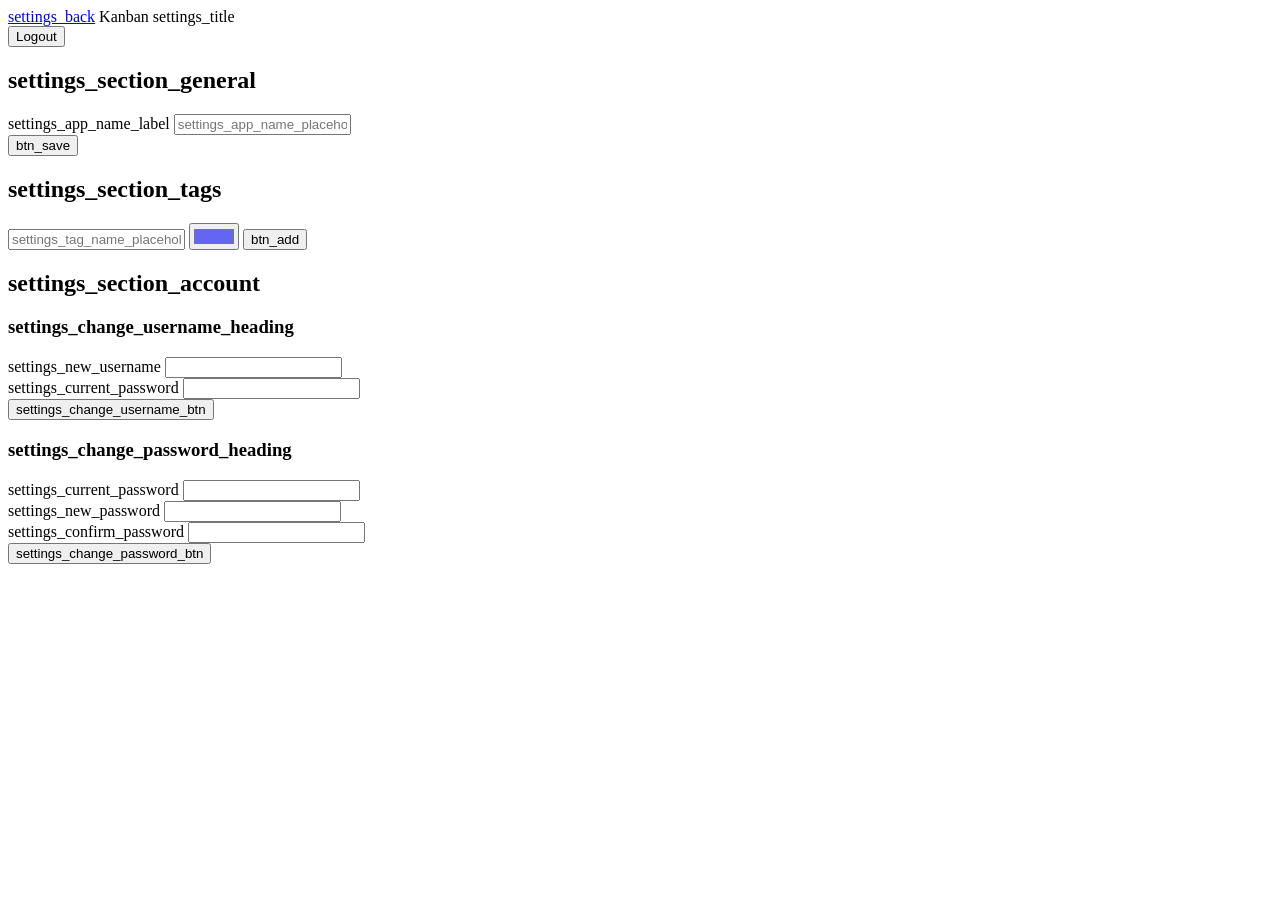
==== web/settings.html @ 01b70347 "feat: initial implementation of Kanban board with login and settings functionality - Added index.htm" ====
<!DOCTYPE html>
<html lang="en">
<head>
  <meta charset="UTF-8">
  <meta name="viewport" content="width=device-width, initial-scale=1.0">
  <title>Settings</title>
  <link rel="stylesheet" href="/css/style.css">
</head>
<body class="settings-page">
  <header class="header">
    <a href="/" class="btn-ghost settings-back" id="back-link">← Back</a>
    <span class="logo" id="settings-logo">Kanban</span>
    <span class="settings-heading">Settings</span>
    <div class="header-right">
      <button class="btn-ghost" onclick="logout()">Logout</button>
    </div>
  </header>

  <main class="settings-main">
    <div class="settings-container">

      <!-- General -->
      <section class="settings-card">
        <h2 class="settings-section-title" id="lbl-general">General</h2>
        <form id="form-app-settings" onsubmit="saveAppSettings(event)">
          <div class="form-group">
            <label id="lbl-app-name">App Name</label>
            <input type="text" id="app-name-val" placeholder="Kanban">
          </div>
          <div class="form-actions">
            <button type="submit" class="btn-primary" id="btn-save-app">Save</button>
            <span id="msg-app" class="settings-msg hidden"></span>
          </div>
        </form>
      </section>

      <!-- Tags -->
      <section class="settings-card">
        <h2 class="settings-section-title" id="lbl-tags-heading">Tags</h2>
        <div id="settings-tags-list" class="settings-tags-list"></div>
        <form id="form-add-tag" onsubmit="addTag(event)">
          <div class="tag-add-row">
            <input type="text" id="new-tag-name" placeholder="Tag name" required>
            <input type="color" id="new-tag-color" value="#6366f1" title="Pick color">
            <button type="submit" class="btn-primary" id="btn-add-tag">Add</button>
          </div>
          <span id="msg-tag" class="settings-msg hidden"></span>
        </form>
      </section>

      <!-- Account -->
      <section class="settings-card">
        <h2 class="settings-section-title" id="lbl-account">Account</h2>
        <div class="account-forms-grid">
          <div>
            <h3 class="settings-sub-heading" id="lbl-change-username">Change Username</h3>
            <form id="form-username" onsubmit="changeUsername(event)">
              <div class="form-group">
                <label id="lbl-new-username">New Username</label>
                <input type="text" id="new-username-val" autocomplete="username">
              </div>
              <div class="form-group">
                <label id="lbl-pw-for-username">Current Password</label>
                <input type="password" id="pw-for-username" autocomplete="current-password">
              </div>
              <div class="form-actions">
                <button type="submit" class="btn-primary" id="btn-change-username">Change Username</button>
                <span id="msg-username" class="settings-msg hidden"></span>
              </div>
            </form>
          </div>
          <div>
            <h3 class="settings-sub-heading" id="lbl-change-password">Change Password</h3>
            <form id="form-password" onsubmit="changePassword(event)">
              <div class="form-group">
                <label id="lbl-current-pw">Current Password</label>
                <input type="password" id="current-pw" autocomplete="current-password">
              </div>
              <div class="form-group">
                <label id="lbl-new-pw">New Password</label>
                <input type="password" id="new-pw" autocomplete="new-password">
              </div>
              <div class="form-group">
                <label id="lbl-confirm-pw">Confirm New Password</label>
                <input type="password" id="confirm-pw" autocomplete="new-password">
              </div>
              <div class="form-actions">
                <button type="submit" class="btn-primary" id="btn-change-pw">Change Password</button>
                <span id="msg-password" class="settings-msg hidden"></span>
              </div>
            </form>
          </div>
        </div>
      </section>

    </div>
  </main>

  <script src="/locale/en.js"></script>
  <script>
    const L = window.LOCALE || {};
    const t = k => L[k] || k;

    async function apiFetch(path, method = 'GET', body = null) {
      const opts = { method, headers: {} };
      if (body !== null) {
        opts.headers['Content-Type'] = 'application/json';
        opts.body = JSON.stringify(body);
      }
      const res = await fetch(path, opts);
      if (res.status === 401) { window.location.href = '/login.html'; throw new Error('unauthorized'); }
      if (res.status === 204) return null;
      if (!res.ok) {
        const d = await res.json().catch(() => ({}));
        throw Object.assign(new Error(d.error || res.statusText), { status: res.status });
      }
      return res.json();
    }

    function logout() {
      fetch('/auth/logout', { method: 'POST' }).then(() => { window.location.href = '/login.html'; });
    }

    function showMsg(id, text, isError = false) {
      const el = document.getElementById(id);
      el.textContent = text;
      el.className = 'settings-msg ' + (isError ? 'settings-msg-error' : 'settings-msg-ok');
      setTimeout(() => { el.className = 'settings-msg hidden'; }, 3000);
    }

    async function loadSettings() {
      const s = await apiFetch('/api/settings');
      document.getElementById('app-name-val').value = s.app_name;
      document.getElementById('new-username-val').placeholder = s.username;
      const logo = document.getElementById('settings-logo');
      if (logo) logo.textContent = s.app_name;
      document.title = t('settings_title') + ' — ' + s.app_name;
    }

    async function loadTags() {
      const tags = await apiFetch('/api/tags');
      const list = document.getElementById('settings-tags-list');
      if (!tags || tags.length === 0) {
        list.innerHTML = `<p class="muted-text">${t('settings_no_tags')}</p>`;
        return;
      }
      list.innerHTML = tags.map(tag => tagRowHTML(tag)).join('');
    }

    function tagRowHTML(tag) {
      return `
        <div class="tag-row" id="tag-row-${tag.id}">
          <span class="tag-pill" style="background:${tag.color}">${esc(tag.name)}</span>
          <div style="margin-left:auto;display:flex;gap:2px;flex-shrink:0">
            <button type="button" class="icon-btn" onclick="startEditTag(${tag.id}, '${escAttr(tag.name)}', '${tag.color}')" title="Edit">✎</button>
            <button type="button" class="icon-btn danger" onclick="deleteTag(${tag.id})" title="Delete">×</button>
          </div>
        </div>
      `;
    }

    function startEditTag(id, name, color) {
      const row = document.getElementById(`tag-row-${id}`);
      row.innerHTML = `
        <input type="color" id="edit-color-${id}" value="${color}"
               style="width:32px;height:32px;padding:2px;border-radius:4px;border:1px solid var(--border);background:var(--bg);cursor:pointer;flex-shrink:0;">
        <input type="text" id="edit-name-${id}" value="${escAttr(name)}" style="flex:1;margin:0 6px;"
               onkeydown="if(event.key==='Enter'){saveTag(${id})}else if(event.key==='Escape'){loadTags()}">
        <button type="button" class="btn-primary" style="padding:4px 10px;font-size:12px;" onclick="saveTag(${id})">Save</button>
        <button type="button" class="btn-secondary" style="padding:4px 10px;font-size:12px;" onclick="loadTags()">Cancel</button>
      `;
      const nameInput = document.getElementById(`edit-name-${id}`);
      nameInput.focus();
      nameInput.select();
    }

    async function saveTag(id) {
      const name = document.getElementById(`edit-name-${id}`).value.trim();
      const color = document.getElementById(`edit-color-${id}`).value;
      if (!name) return;
      try {
        await apiFetch(`/api/tags/${id}`, 'PUT', { name, color });
        loadTags();
      } catch (err) {
        if (err.status === 409) alert(t('settings_tag_exists'));
        else alert(err.message);
      }
    }

    async function saveAppSettings(e) {
      e.preventDefault();
      const appName = document.getElementById('app-name-val').value.trim();
      if (!appName) return;
      try {
        await apiFetch('/api/settings', 'PUT', { app_name: appName });
        document.getElementById('settings-logo').textContent = appName;
        document.title = t('settings_title') + ' — ' + appName;
        showMsg('msg-app', t('settings_saved'));
      } catch (err) {
        showMsg('msg-app', err.message, true);
      }
    }

    async function changeUsername(e) {
      e.preventDefault();
      const newUsername = document.getElementById('new-username-val').value.trim();
      const password = document.getElementById('pw-for-username').value;
      try {
        await apiFetch('/api/settings/username', 'PUT', { new_username: newUsername, current_password: password });
        document.getElementById('form-username').reset();
        showMsg('msg-username', t('settings_username_changed'));
        loadSettings();
      } catch (err) {
        showMsg('msg-username', err.message, true);
      }
    }

    async function changePassword(e) {
      e.preventDefault();
      const current = document.getElementById('current-pw').value;
      const next = document.getElementById('new-pw').value;
      const confirm = document.getElementById('confirm-pw').value;
      if (next !== confirm) {
        showMsg('msg-password', t('settings_password_mismatch'), true);
        return;
      }
      try {
        await apiFetch('/api/settings/password', 'PUT', { current_password: current, new_password: next });
        document.getElementById('form-password').reset();
        showMsg('msg-password', t('settings_password_changed'));
      } catch (err) {
        showMsg('msg-password', err.message, true);
      }
    }

    async function addTag(e) {
      e.preventDefault();
      const name = document.getElementById('new-tag-name').value.trim();
      const color = document.getElementById('new-tag-color').value;
      try {
        await apiFetch('/api/tags', 'POST', { name, color });
        document.getElementById('new-tag-name').value = '';
        loadTags();
        showMsg('msg-tag', '');
      } catch (err) {
        if (err.status === 409) {
          showMsg('msg-tag', t('settings_tag_exists'), true);
        } else {
          showMsg('msg-tag', err.message, true);
        }
      }
    }

    async function deleteTag(id) {
      if (!confirm(t('settings_tag_delete_confirm'))) return;
      try {
        await apiFetch(`/api/tags/${id}`, 'DELETE');
        loadTags();
      } catch (err) {
        alert(err.message);
      }
    }

    function esc(str) {
      return String(str)
        .replace(/&/g, '&amp;').replace(/</g, '&lt;')
        .replace(/>/g, '&gt;').replace(/"/g, '&quot;');
    }

    function escAttr(str) {
      return String(str).replace(/'/g, '&#39;').replace(/"/g, '&quot;');
    }

    // Apply locale strings to static labels
    function applyLocale() {
      const map = {
        'lbl-general': 'settings_section_general',
        'lbl-account': 'settings_section_account',
        'lbl-tags-heading': 'settings_section_tags',
        'lbl-app-name': 'settings_app_name_label',
        'btn-save-app': 'btn_save',
        'lbl-change-username': 'settings_change_username_heading',
        'lbl-new-username': 'settings_new_username',
        'lbl-pw-for-username': 'settings_current_password',
        'btn-change-username': 'settings_change_username_btn',
        'lbl-change-password': 'settings_change_password_heading',
        'lbl-current-pw': 'settings_current_password',
        'lbl-new-pw': 'settings_new_password',
        'lbl-confirm-pw': 'settings_confirm_password',
        'btn-change-pw': 'settings_change_password_btn',
        'btn-add-tag': 'btn_add',
        'back-link': 'settings_back',
        'settings-heading': 'settings_title',
      };
      for (const [id, key] of Object.entries(map)) {
        const el = document.getElementById(id) || document.querySelector('.' + id);
        if (el) el.textContent = t(key);
      }
      const nameInput = document.getElementById('new-tag-name');
      if (nameInput) nameInput.placeholder = t('settings_tag_name_placeholder');
      const appInput = document.getElementById('app-name-val');
      if (appInput) appInput.placeholder = t('settings_app_name_placeholder');
    }

    applyLocale();
    loadSettings();
    loadTags();
  </script>
</body>
</html>
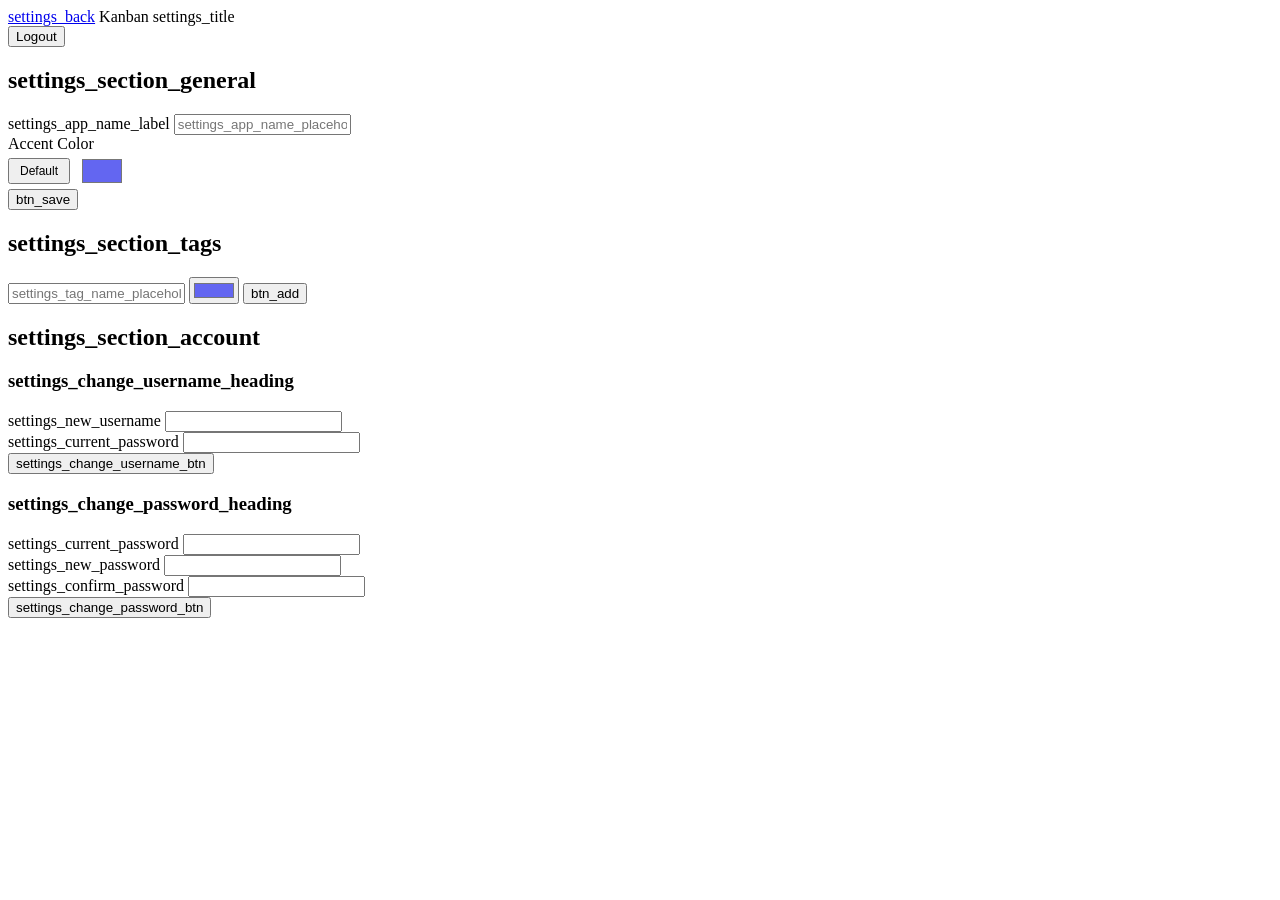
==== commit 3935f5cd: "feat: make accent color configurable" ====
--- a/web/settings.html
+++ b/web/settings.html
@@ -27,6 +27,15 @@
             <label id="lbl-app-name">App Name</label>
             <input type="text" id="app-name-val" placeholder="Kanban">
           </div>
+          <div class="form-group">
+            <label id="lbl-accent-color">Accent Color</label>
+            <div style="display:flex;align-items:center;gap:8px;">
+              <button type="button" class="btn-secondary" style="padding:4px 10px;font-size:12px;" onclick="resetAccentColor()">Default</button>
+              <input type="color" id="accent-color-val" value="#6366f1"
+                     style="width:48px;height:36px;padding:2px;border-radius:var(--radius-sm);border:1px solid var(--border);background:var(--bg);cursor:pointer;"
+                     oninput="previewAccentColor(this.value)">
+            </div>
+          </div>
           <div class="form-actions">
             <button type="submit" class="btn-primary" id="btn-save-app">Save</button>
             <span id="msg-app" class="settings-msg hidden"></span>
@@ -128,6 +137,31 @@
       setTimeout(() => { el.className = 'settings-msg hidden'; }, 3000);
     }
 
+    function darkenHex(hex, amount = 20) {
+      const num = parseInt(hex.replace('#', ''), 16);
+      const r = Math.max(0, (num >> 16) - amount);
+      const g = Math.max(0, ((num >> 8) & 0xff) - amount);
+      const b = Math.max(0, (num & 0xff) - amount);
+      return '#' + [r, g, b].map(v => v.toString(16).padStart(2, '0')).join('');
+    }
+
+    function applyAccentColor(hex) {
+      document.documentElement.style.setProperty('--accent', hex);
+      document.documentElement.style.setProperty('--accent-hover', darkenHex(hex));
+    }
+
+    const DEFAULT_ACCENT = '#6366f1';
+
+    function previewAccentColor(hex) {
+      applyAccentColor(hex);
+      document.getElementById('new-tag-color').value = hex;
+    }
+
+    function resetAccentColor() {
+      document.getElementById('accent-color-val').value = DEFAULT_ACCENT;
+      previewAccentColor(DEFAULT_ACCENT);
+    }
+
     async function loadSettings() {
       const s = await apiFetch('/api/settings');
       document.getElementById('app-name-val').value = s.app_name;
@@ -135,6 +169,10 @@
       const logo = document.getElementById('settings-logo');
       if (logo) logo.textContent = s.app_name;
       document.title = t('settings_title') + ' — ' + s.app_name;
+      const accent = s.accent_color || DEFAULT_ACCENT;
+      document.getElementById('accent-color-val').value = accent;
+      document.getElementById('new-tag-color').value = accent;
+      applyAccentColor(accent);
     }
 
     async function loadTags() {
@@ -191,10 +229,12 @@
       e.preventDefault();
       const appName = document.getElementById('app-name-val').value.trim();
       if (!appName) return;
-      try {
-        await apiFetch('/api/settings', 'PUT', { app_name: appName });
+      const accentColor = document.getElementById('accent-color-val').value;
+      try {
+        await apiFetch('/api/settings', 'PUT', { app_name: appName, accent_color: accentColor });
         document.getElementById('settings-logo').textContent = appName;
         document.title = t('settings_title') + ' — ' + appName;
+        applyAccentColor(accentColor);
         showMsg('msg-app', t('settings_saved'));
       } catch (err) {
         showMsg('msg-app', err.message, true);
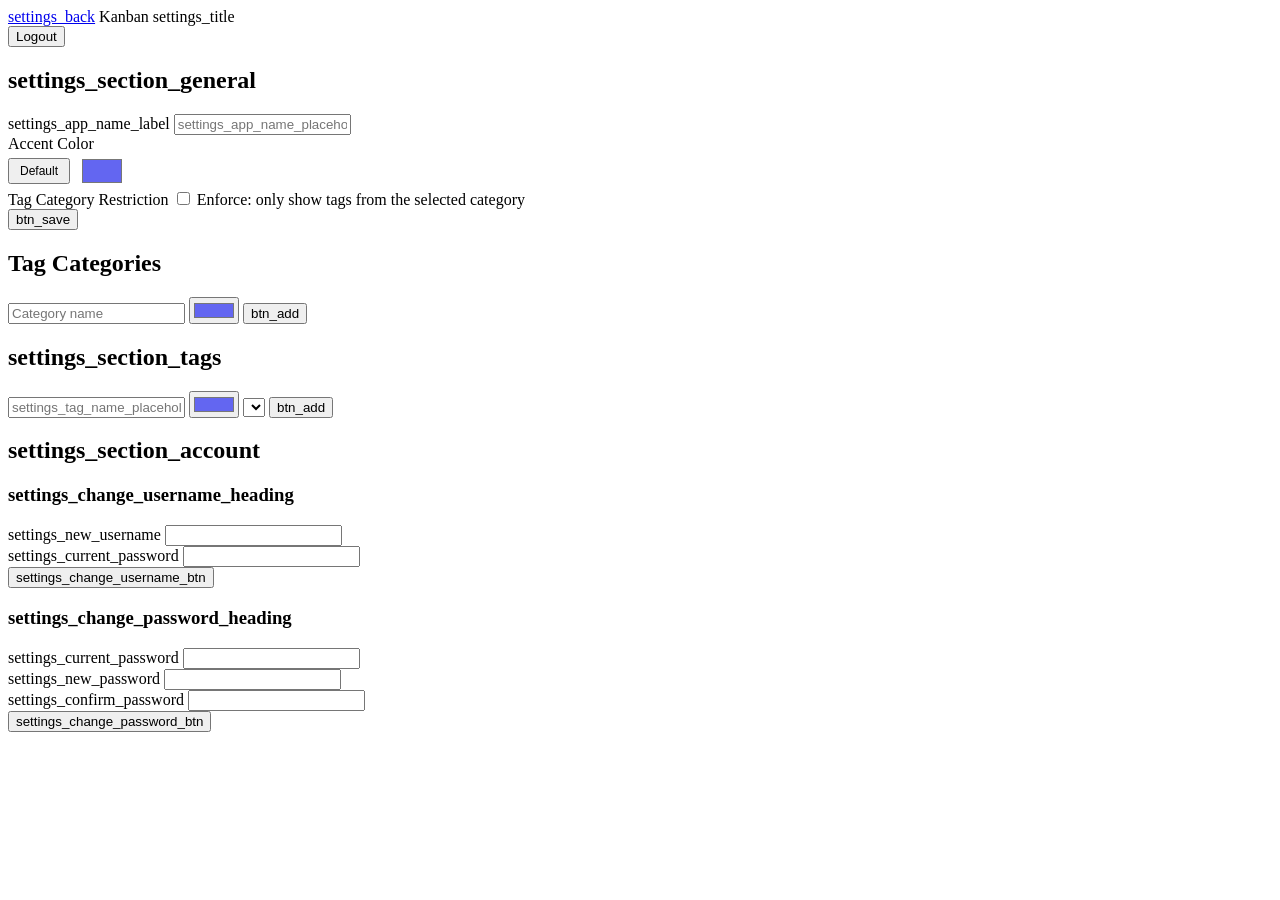
==== commit d11b369c: "feat: add tag categories functionality - Introduced TagCategory model to represent categories for ta" ====
--- a/web/settings.html
+++ b/web/settings.html
@@ -36,6 +36,13 @@
                      oninput="previewAccentColor(this.value)">
             </div>
           </div>
+          <div class="form-group">
+            <label id="lbl-enforce-restriction">Tag Category Restriction</label>
+            <label class="toggle-label">
+              <input type="checkbox" id="enforce-restriction-val" onchange="saveAppSettings(null)">
+              <span class="toggle-text">Enforce: only show tags from the selected category</span>
+            </label>
+          </div>
           <div class="form-actions">
             <button type="submit" class="btn-primary" id="btn-save-app">Save</button>
             <span id="msg-app" class="settings-msg hidden"></span>
@@ -43,18 +50,32 @@
         </form>
       </section>
 
-      <!-- Tags -->
+      <!-- Tag Categories + Tags (single card) -->
       <section class="settings-card">
-        <h2 class="settings-section-title" id="lbl-tags-heading">Tags</h2>
+
+        <h2 class="settings-section-title" id="lbl-tag-categories-heading">Tag Categories</h2>
+        <div id="settings-categories-list" class="settings-tags-list"></div>
+        <form id="form-add-category" onsubmit="addCategory(event)">
+          <div class="tag-add-row">
+            <input type="text" id="new-category-name" placeholder="Category name" required>
+            <input type="color" id="new-category-color" value="#6366f1" title="Pick color">
+            <button type="submit" class="btn-primary" id="btn-add-category">Add</button>
+          </div>
+          <span id="msg-category" class="settings-msg hidden"></span>
+        </form>
+
+        <h2 class="settings-section-title" id="lbl-tags-heading" style="margin-top:20px;">Tags</h2>
         <div id="settings-tags-list" class="settings-tags-list"></div>
         <form id="form-add-tag" onsubmit="addTag(event)">
           <div class="tag-add-row">
             <input type="text" id="new-tag-name" placeholder="Tag name" required>
             <input type="color" id="new-tag-color" value="#6366f1" title="Pick color">
+            <select id="new-tag-category" class="tag-category-select is-placeholder" title="Category" onchange="updateCategorySelectStyle(this)"></select>
             <button type="submit" class="btn-primary" id="btn-add-tag">Add</button>
           </div>
           <span id="msg-tag" class="settings-msg hidden"></span>
         </form>
+
       </section>
 
       <!-- Account -->
@@ -110,6 +131,8 @@
     const L = window.LOCALE || {};
     const t = k => L[k] || k;
 
+    let settingsCategories = [];
+
     async function apiFetch(path, method = 'GET', body = null) {
       const opts = { method, headers: {} };
       if (body !== null) {
@@ -155,6 +178,7 @@
     function previewAccentColor(hex) {
       applyAccentColor(hex);
       document.getElementById('new-tag-color').value = hex;
+      document.getElementById('new-category-color').value = hex;
     }
 
     function resetAccentColor() {
@@ -172,8 +196,110 @@
       const accent = s.accent_color || DEFAULT_ACCENT;
       document.getElementById('accent-color-val').value = accent;
       document.getElementById('new-tag-color').value = accent;
+      document.getElementById('new-category-color').value = accent;
       applyAccentColor(accent);
-    }
+      document.getElementById('enforce-restriction-val').checked = s.enforce_tag_category_restriction === 'true';
+    }
+
+    // ---- TAG CATEGORIES ----
+
+    async function loadCategories() {
+      settingsCategories = await apiFetch('/api/tag-categories') || [];
+      const list = document.getElementById('settings-categories-list');
+      if (settingsCategories.length === 0) {
+        list.innerHTML = `<p class="muted-text">No categories yet.</p>`;
+      } else {
+        list.innerHTML = settingsCategories.map(cat => categoryRowHTML(cat)).join('');
+      }
+      // Update category selects in tag forms
+      refreshCategorySelects();
+    }
+
+    function categoryRowHTML(cat) {
+      return `
+        <div class="tag-row" id="cat-row-${cat.id}">
+          <span class="category-dot" style="background:${cat.color};width:12px;height:12px;flex-shrink:0;margin-right:4px;"></span>
+          <span style="font-size:13px;font-weight:500;">${esc(cat.name)}</span>
+          <div style="margin-left:auto;display:flex;gap:2px;flex-shrink:0">
+            <button type="button" class="icon-btn" onclick="startEditCategory(${cat.id}, '${escAttr(cat.name)}', '${cat.color}')" title="Edit">✎</button>
+            <button type="button" class="icon-btn danger" onclick="deleteCategory(${cat.id})" title="Delete">×</button>
+          </div>
+        </div>
+      `;
+    }
+
+    function startEditCategory(id, name, color) {
+      const row = document.getElementById(`cat-row-${id}`);
+      row.innerHTML = `
+        <input type="color" id="edit-cat-color-${id}" value="${color}"
+               style="width:32px;height:32px;padding:2px;border-radius:4px;border:1px solid var(--border);background:var(--bg);cursor:pointer;flex-shrink:0;">
+        <input type="text" id="edit-cat-name-${id}" value="${escAttr(name)}" style="flex:1;margin:0 6px;"
+               onkeydown="if(event.key==='Enter'){saveCategory(${id})}else if(event.key==='Escape'){loadCategories()}">
+        <button type="button" class="btn-primary" style="padding:4px 10px;font-size:12px;" onclick="saveCategory(${id})">Save</button>
+        <button type="button" class="btn-secondary" style="padding:4px 10px;font-size:12px;" onclick="loadCategories()">Cancel</button>
+      `;
+      const nameInput = document.getElementById(`edit-cat-name-${id}`);
+      nameInput.focus();
+      nameInput.select();
+    }
+
+    async function saveCategory(id) {
+      const name = document.getElementById(`edit-cat-name-${id}`).value.trim();
+      const color = document.getElementById(`edit-cat-color-${id}`).value;
+      if (!name) return;
+      try {
+        await apiFetch(`/api/tag-categories/${id}`, 'PUT', { name, color });
+        loadCategories();
+        loadTags();
+      } catch (err) {
+        if (err.status === 409) alert('A category with that name already exists.');
+        else alert(err.message);
+      }
+    }
+
+    async function addCategory(e) {
+      e.preventDefault();
+      const name = document.getElementById('new-category-name').value.trim();
+      const color = document.getElementById('new-category-color').value;
+      try {
+        await apiFetch('/api/tag-categories', 'POST', { name, color });
+        document.getElementById('new-category-name').value = '';
+        loadCategories();
+        showMsg('msg-category', '');
+      } catch (err) {
+        if (err.status === 409) showMsg('msg-category', 'A category with that name already exists.', true);
+        else showMsg('msg-category', err.message, true);
+      }
+    }
+
+    async function deleteCategory(id) {
+      if (!confirm('Delete this category? All cards assigned to it will lose their category.')) return;
+      try {
+        await apiFetch(`/api/tag-categories/${id}`, 'DELETE');
+        loadCategories();
+        loadTags();
+      } catch (err) {
+        if (err.status === 409) alert(err.message);
+        else alert(err.message);
+      }
+    }
+
+    function refreshCategorySelects() {
+      const options = `<option value="" disabled>Select category...</option>` +
+        settingsCategories.map(c => `<option value="${c.id}">${esc(c.name)}</option>`).join('');
+      document.querySelectorAll('.tag-category-select').forEach(sel => {
+        const current = sel.value;
+        sel.innerHTML = options;
+        sel.value = current;
+        updateCategorySelectStyle(sel);
+      });
+    }
+
+    function updateCategorySelectStyle(sel) {
+      sel.classList.toggle('is-placeholder', !sel.value);
+    }
+
+    // ---- TAGS ----
 
     async function loadTags() {
       const tags = await apiFetch('/api/tags');
@@ -186,24 +312,32 @@
     }
 
     function tagRowHTML(tag) {
+      const cat = settingsCategories.find(c => c.id === tag.tag_category_id);
       return `
         <div class="tag-row" id="tag-row-${tag.id}">
+          ${cat ? `<span class="tag-category-badge" style="border-color:${cat.color};color:${cat.color}">${esc(cat.name)}</span>` : ''}
           <span class="tag-pill" style="background:${tag.color}">${esc(tag.name)}</span>
           <div style="margin-left:auto;display:flex;gap:2px;flex-shrink:0">
-            <button type="button" class="icon-btn" onclick="startEditTag(${tag.id}, '${escAttr(tag.name)}', '${tag.color}')" title="Edit">✎</button>
+            <button type="button" class="icon-btn" onclick="startEditTag(${tag.id}, '${escAttr(tag.name)}', '${tag.color}', ${tag.tag_category_id || 'null'})" title="Edit">✎</button>
             <button type="button" class="icon-btn danger" onclick="deleteTag(${tag.id})" title="Delete">×</button>
           </div>
         </div>
       `;
     }
 
-    function startEditTag(id, name, color) {
+    function startEditTag(id, name, color, categoryId) {
+      const catOptions = `<option value="" disabled>Select category...</option>` +
+        settingsCategories.map(c =>
+          `<option value="${c.id}" ${c.id === categoryId ? 'selected' : ''}>${esc(c.name)}</option>`
+        ).join('');
+
       const row = document.getElementById(`tag-row-${id}`);
       row.innerHTML = `
         <input type="color" id="edit-color-${id}" value="${color}"
                style="width:32px;height:32px;padding:2px;border-radius:4px;border:1px solid var(--border);background:var(--bg);cursor:pointer;flex-shrink:0;">
         <input type="text" id="edit-name-${id}" value="${escAttr(name)}" style="flex:1;margin:0 6px;"
                onkeydown="if(event.key==='Enter'){saveTag(${id})}else if(event.key==='Escape'){loadTags()}">
+        <select id="edit-category-${id}" class="tag-category-select" style="max-width:110px;font-size:12px;padding:4px 6px;">${catOptions}</select>
         <button type="button" class="btn-primary" style="padding:4px 10px;font-size:12px;" onclick="saveTag(${id})">Save</button>
         <button type="button" class="btn-secondary" style="padding:4px 10px;font-size:12px;" onclick="loadTags()">Cancel</button>
       `;
@@ -215,9 +349,11 @@
     async function saveTag(id) {
       const name = document.getElementById(`edit-name-${id}`).value.trim();
       const color = document.getElementById(`edit-color-${id}`).value;
+      const catVal = document.getElementById(`edit-category-${id}`).value;
+      const tagCategoryId = catVal ? parseInt(catVal) : null;
       if (!name) return;
       try {
-        await apiFetch(`/api/tags/${id}`, 'PUT', { name, color });
+        await apiFetch(`/api/tags/${id}`, 'PUT', { name, color, tag_category_id: tagCategoryId });
         loadTags();
       } catch (err) {
         if (err.status === 409) alert(t('settings_tag_exists'));
@@ -226,18 +362,23 @@
     }
 
     async function saveAppSettings(e) {
-      e.preventDefault();
+      if (e) e.preventDefault();
       const appName = document.getElementById('app-name-val').value.trim();
       if (!appName) return;
       const accentColor = document.getElementById('accent-color-val').value;
-      try {
-        await apiFetch('/api/settings', 'PUT', { app_name: appName, accent_color: accentColor });
+      const enforceRestriction = document.getElementById('enforce-restriction-val').checked ? 'true' : 'false';
+      try {
+        await apiFetch('/api/settings', 'PUT', {
+          app_name: appName,
+          accent_color: accentColor,
+          enforce_tag_category_restriction: enforceRestriction,
+        });
         document.getElementById('settings-logo').textContent = appName;
         document.title = t('settings_title') + ' — ' + appName;
         applyAccentColor(accentColor);
-        showMsg('msg-app', t('settings_saved'));
-      } catch (err) {
-        showMsg('msg-app', err.message, true);
+        if (e) showMsg('msg-app', t('settings_saved'));
+      } catch (err) {
+        if (e) showMsg('msg-app', err.message, true);
       }
     }
 
@@ -277,17 +418,19 @@
       e.preventDefault();
       const name = document.getElementById('new-tag-name').value.trim();
       const color = document.getElementById('new-tag-color').value;
-      try {
-        await apiFetch('/api/tags', 'POST', { name, color });
+      const catVal = document.getElementById('new-tag-category').value;
+      if (!catVal) {
+        showMsg('msg-tag', 'Please select a category.', true);
+        return;
+      }
+      const tagCategoryId = parseInt(catVal);
+      try {
+        await apiFetch('/api/tags', 'POST', { name, color, tag_category_id: tagCategoryId });
         document.getElementById('new-tag-name').value = '';
         loadTags();
         showMsg('msg-tag', '');
       } catch (err) {
-        if (err.status === 409) {
-          showMsg('msg-tag', t('settings_tag_exists'), true);
-        } else {
-          showMsg('msg-tag', err.message, true);
-        }
+        showMsg('msg-tag', err.message, true);
       }
     }
 
@@ -329,6 +472,7 @@
         'lbl-confirm-pw': 'settings_confirm_password',
         'btn-change-pw': 'settings_change_password_btn',
         'btn-add-tag': 'btn_add',
+        'btn-add-category': 'btn_add',
         'back-link': 'settings_back',
         'settings-heading': 'settings_title',
       };
@@ -344,7 +488,7 @@
 
     applyLocale();
     loadSettings();
-    loadTags();
+    loadCategories().then(() => loadTags());
   </script>
 </body>
 </html>
